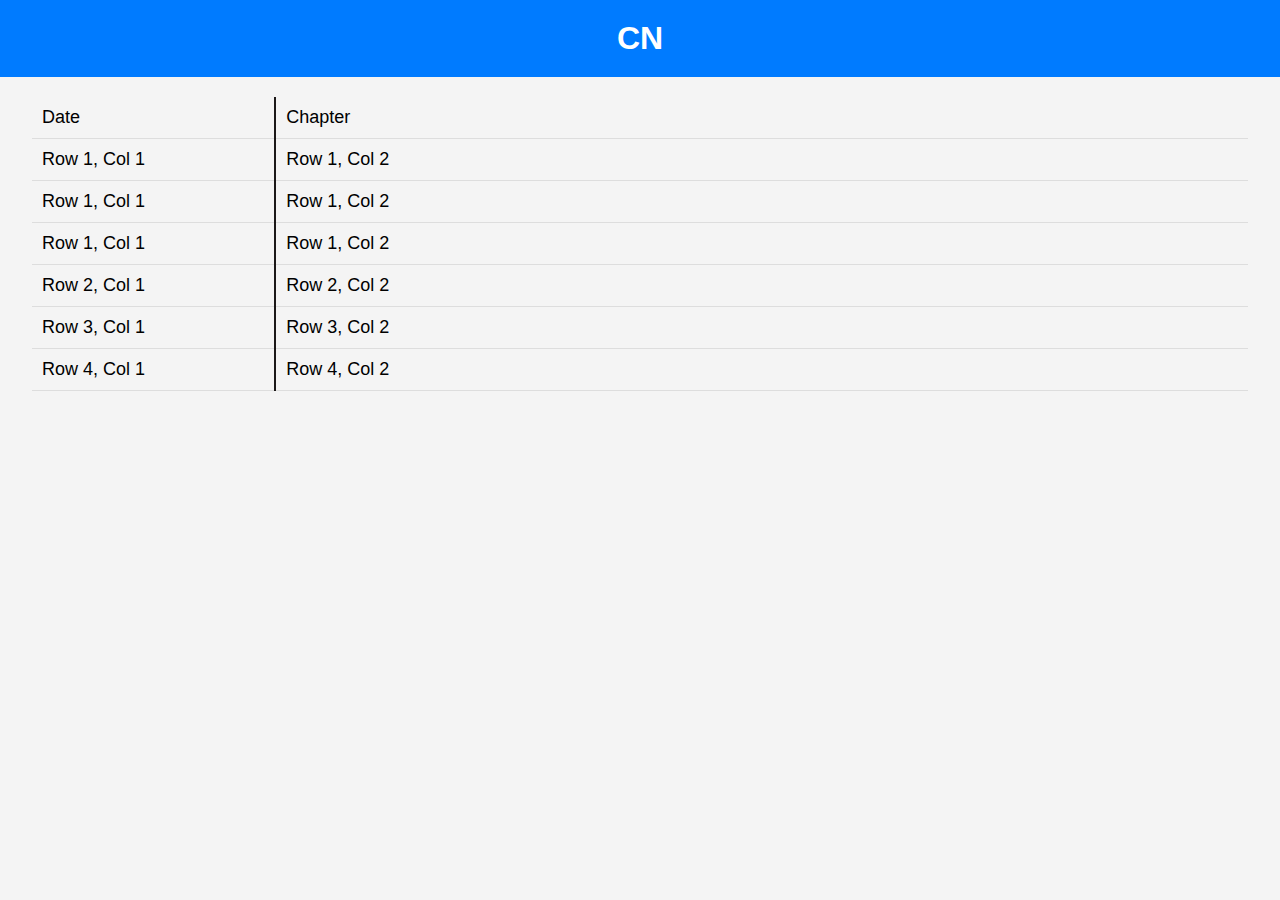
==== CN.html @ 0e1fa69d "Add files via upload" ====
<!DOCTYPE html>
<html lang="en">
<head>
    <meta charset="UTF-8">
    <meta name="viewport" content="width=device-width, initial-scale=1.0">
    <title>Table Page</title>
    <style>
        body {
            font-family: 'Poppins', sans-serif;
            display: flex;
            flex-direction: column;
            align-items: center;
            height: 100vh;
            margin: 0;
            background-color: #f4f4f4;
        }

        h1 {
            width: 100%;
            text-align: center;
            margin: 0;
            padding: 20px;
            background-color: #007BFF;
            color: white;
            font-size: 32px;
        }

        table {
            width: 95%;
            border-collapse: collapse;
            margin: 20px 0;
            font-size: 18px;
            text-align: left;
        }

        td {
            padding: 10px;
            border-bottom: 1px solid #ddd;
        }

        tr:hover {
            background-color: #f1f1f1;
        }

        /* Set the widths of the first and second columns */
        td:first-child {
            width: 20%; /* First column: 1/4 */
            border-right: 2px solid #1c1818; /* Line between columns */
        }

        td:last-child {
            width: 80%; /* Second column: 3/4 */
        }
    </style>
</head>
<body>

    <h1>CN</h1>

    <table>
        <tr>
            <td>Date</td>
            <td>Chapter</td>
        </tr>
        <tr>
            <td>Row 1, Col 1</td>
            <td>Row 1, Col 2</td>
        </tr>
        <tr>
            <td>Row 1, Col 1</td>
            <td>Row 1, Col 2</td>
        </tr>
        <tr>
            <td>Row 1, Col 1</td>
            <td>Row 1, Col 2</td>
        </tr>
        <tr>
            <td>Row 2, Col 1</td>
            <td>Row 2, Col 2</td>
        </tr>
        <tr>
            <td>Row 3, Col 1</td>
            <td>Row 3, Col 2</td>
        </tr>
        <tr>
            <td>Row 4, Col 1</td>
            <td>Row 4, Col 2</td>
        </tr>
    </table>

</body>
</html>
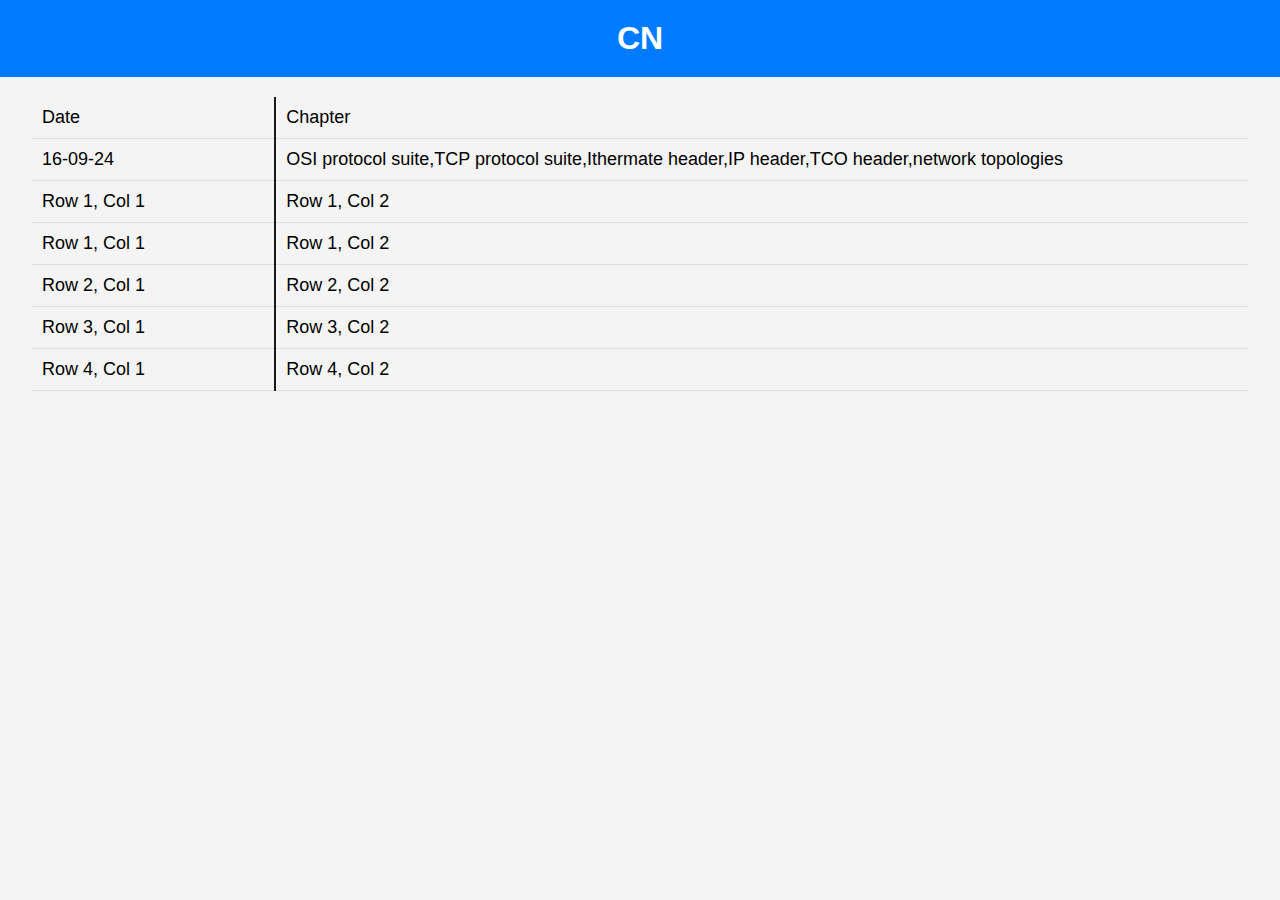
==== commit 6599b568: "Update CN.html" ====
--- a/CN.html
+++ b/CN.html
@@ -63,8 +63,8 @@
             <td>Chapter</td>
         </tr>
         <tr>
-            <td>Row 1, Col 1</td>
-            <td>Row 1, Col 2</td>
+            <td>16-09-24</td>
+            <td>OSI protocol suite,TCP protocol suite,Ithermate header,IP header,TCO header,network topologies</td>
         </tr>
         <tr>
             <td>Row 1, Col 1</td>
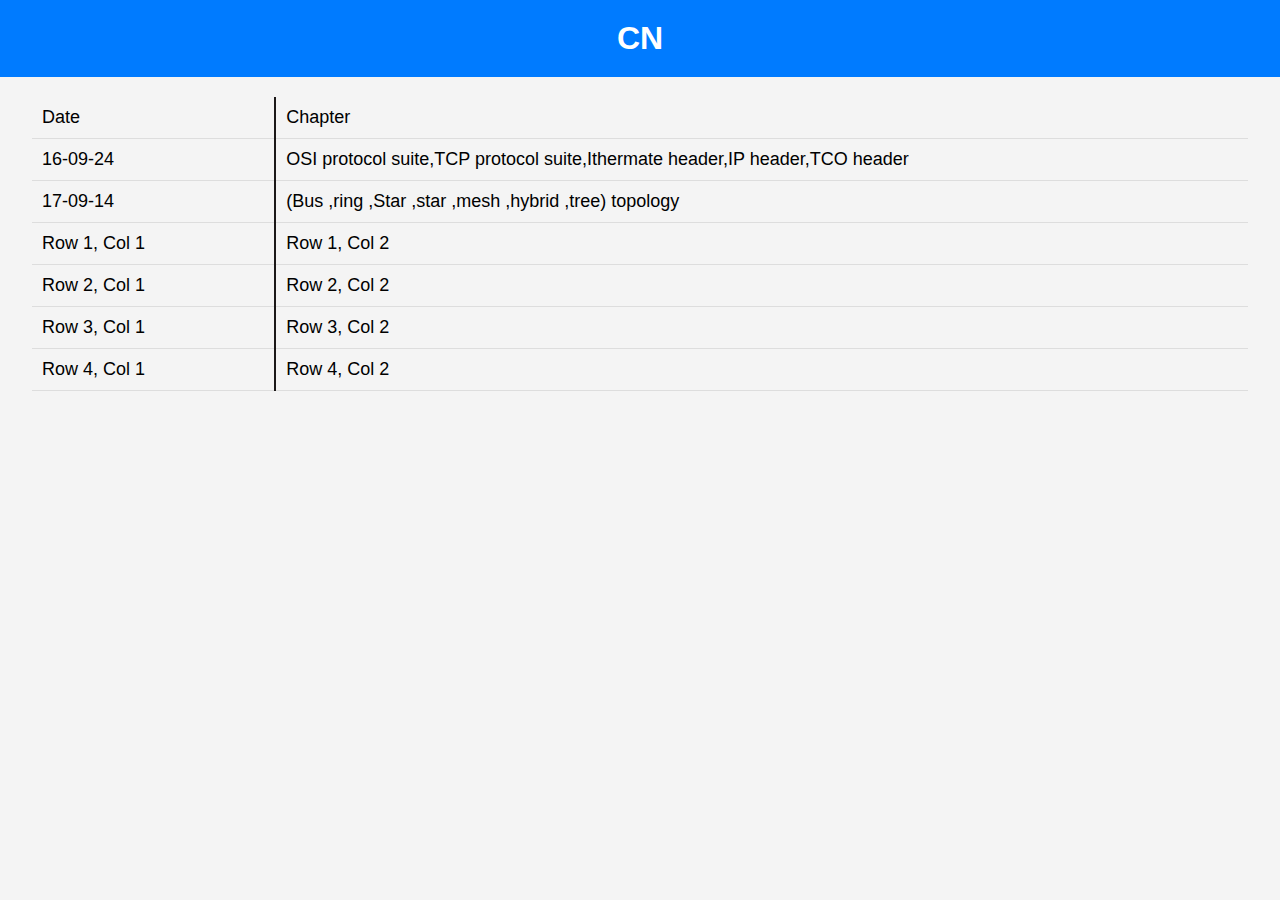
==== commit 5836ac6a: "Update CN.html" ====
--- a/CN.html
+++ b/CN.html
@@ -64,11 +64,11 @@
         </tr>
         <tr>
             <td>16-09-24</td>
-            <td>OSI protocol suite,TCP protocol suite,Ithermate header,IP header,TCO header,network topologies</td>
+            <td>OSI protocol suite,TCP protocol suite,Ithermate header,IP header,TCO header</td>
         </tr>
         <tr>
-            <td>Row 1, Col 1</td>
-            <td>Row 1, Col 2</td>
+            <td>17-09-14</td>
+            <td>(Bus ,ring ,Star ,star ,mesh ,hybrid ,tree) topology</td>
         </tr>
         <tr>
             <td>Row 1, Col 1</td>
@@ -87,6 +87,6 @@
             <td>Row 4, Col 2</td>
         </tr>
     </table>
-
+<script src="disable-right-click.js" defer></script>
 </body>
 </html>
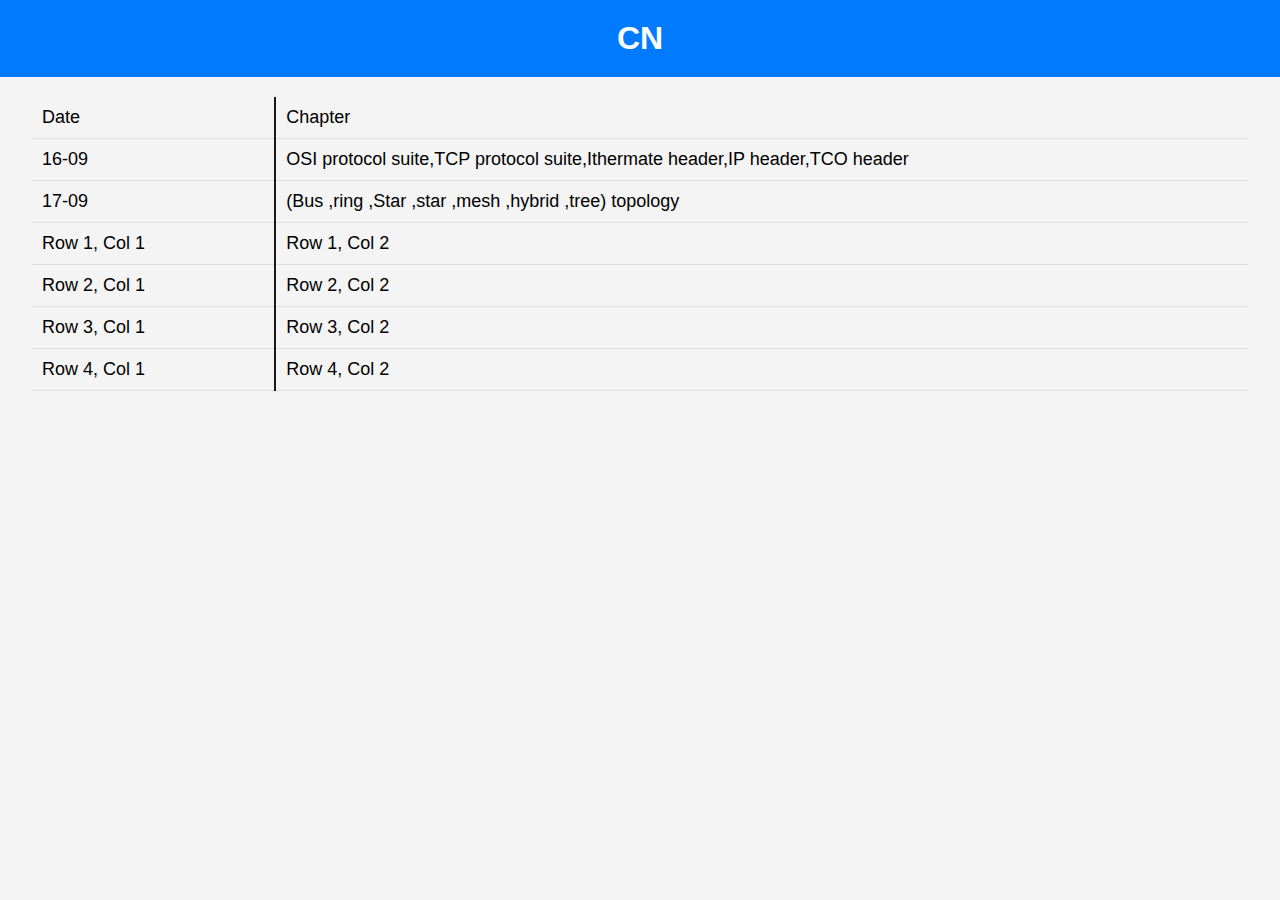
==== commit 7d59d9e3: "Update CN.html" ====
--- a/CN.html
+++ b/CN.html
@@ -63,11 +63,11 @@
             <td>Chapter</td>
         </tr>
         <tr>
-            <td>16-09-24</td>
+            <td>16-09</td>
             <td>OSI protocol suite,TCP protocol suite,Ithermate header,IP header,TCO header</td>
         </tr>
         <tr>
-            <td>17-09-14</td>
+            <td>17-09</td>
             <td>(Bus ,ring ,Star ,star ,mesh ,hybrid ,tree) topology</td>
         </tr>
         <tr>
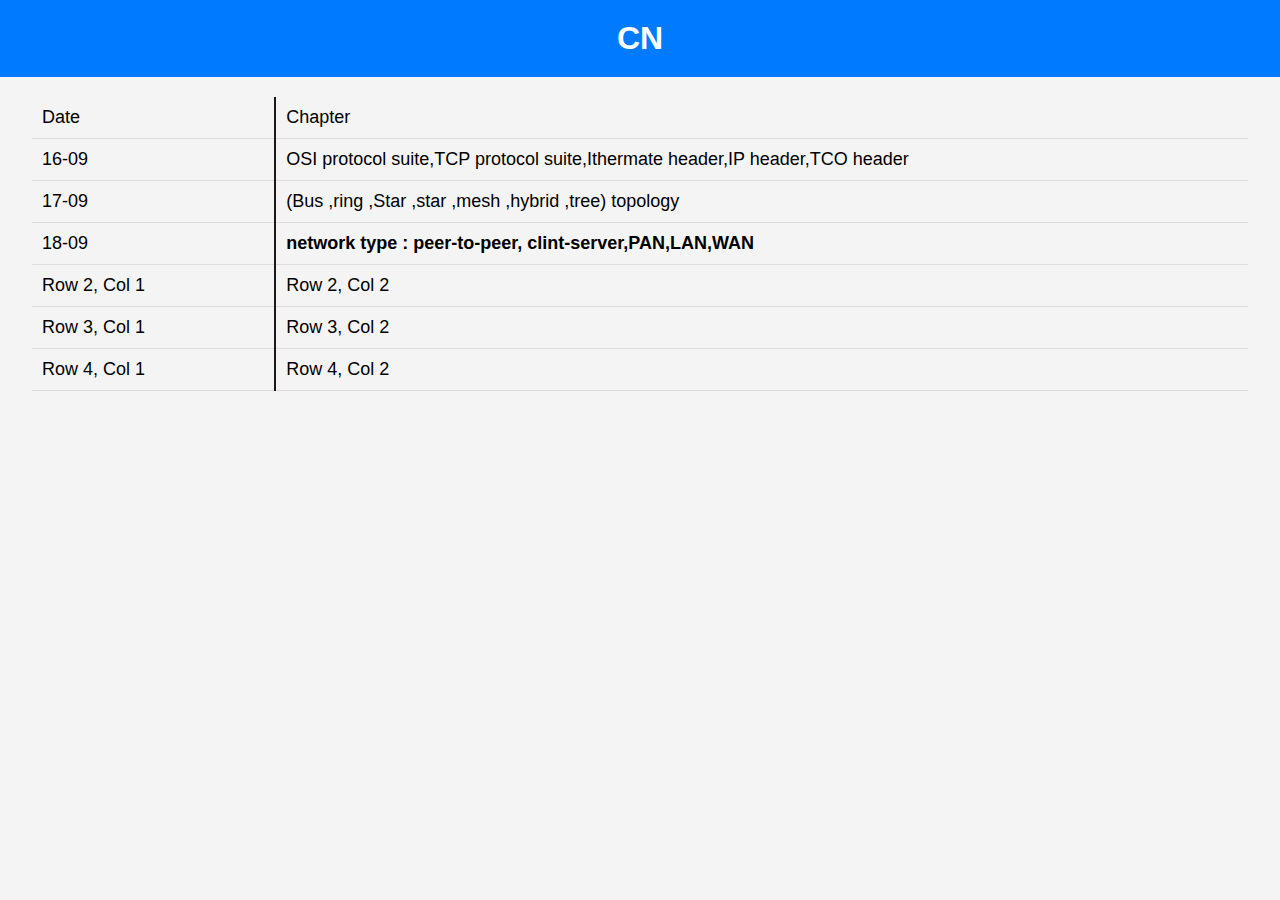
==== commit 9870b2c8: "Update CN.html" ====
--- a/CN.html
+++ b/CN.html
@@ -71,8 +71,8 @@
             <td>(Bus ,ring ,Star ,star ,mesh ,hybrid ,tree) topology</td>
         </tr>
         <tr>
-            <td>Row 1, Col 1</td>
-            <td>Row 1, Col 2</td>
+            <td>18-09</td>
+            <td><b>network type : <b> peer-to-peer, clint-server,PAN,LAN,WAN</td>
         </tr>
         <tr>
             <td>Row 2, Col 1</td>
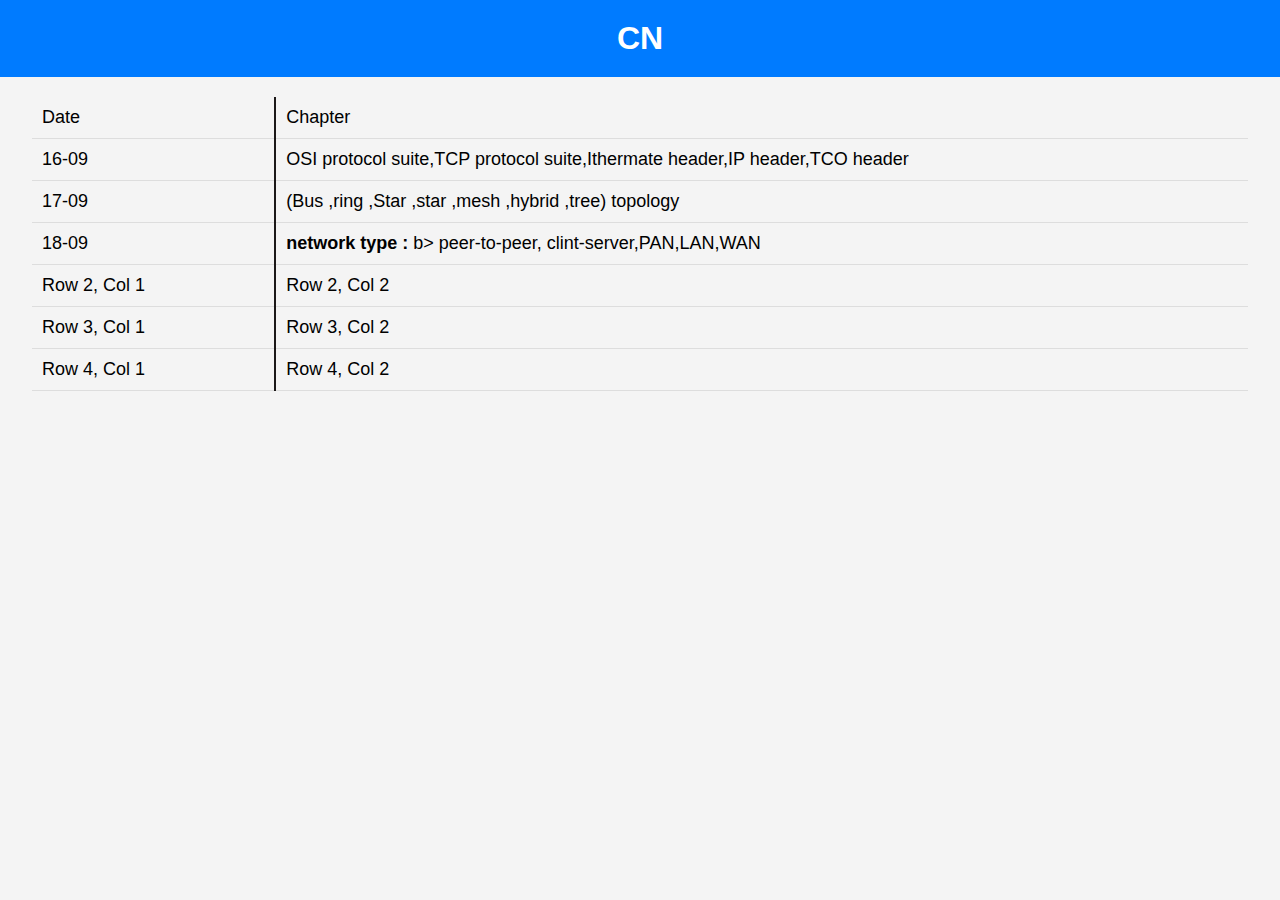
==== commit f76dae69: "Update CN.html" ====
--- a/CN.html
+++ b/CN.html
@@ -72,7 +72,7 @@
         </tr>
         <tr>
             <td>18-09</td>
-            <td><b>network type : <b> peer-to-peer, clint-server,PAN,LAN,WAN</td>
+            <td><b>network type : </b>b> peer-to-peer, clint-server,PAN,LAN,WAN</td>
         </tr>
         <tr>
             <td>Row 2, Col 1</td>
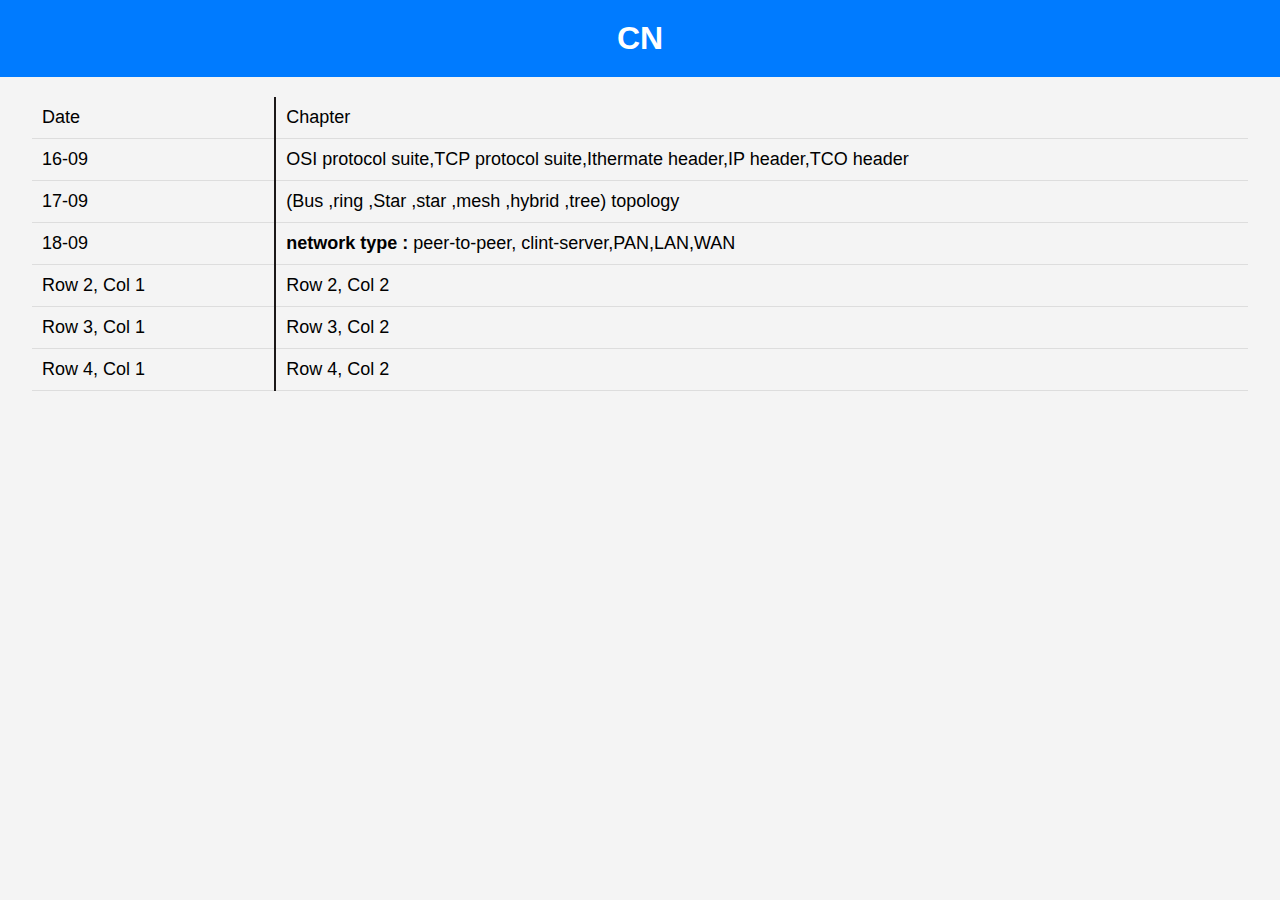
==== commit 9415d190: "Update CN.html" ====
--- a/CN.html
+++ b/CN.html
@@ -72,7 +72,7 @@
         </tr>
         <tr>
             <td>18-09</td>
-            <td><b>network type : </b>b> peer-to-peer, clint-server,PAN,LAN,WAN</td>
+            <td><b>network type : </b> peer-to-peer, clint-server,PAN,LAN,WAN</td>
         </tr>
         <tr>
             <td>Row 2, Col 1</td>
